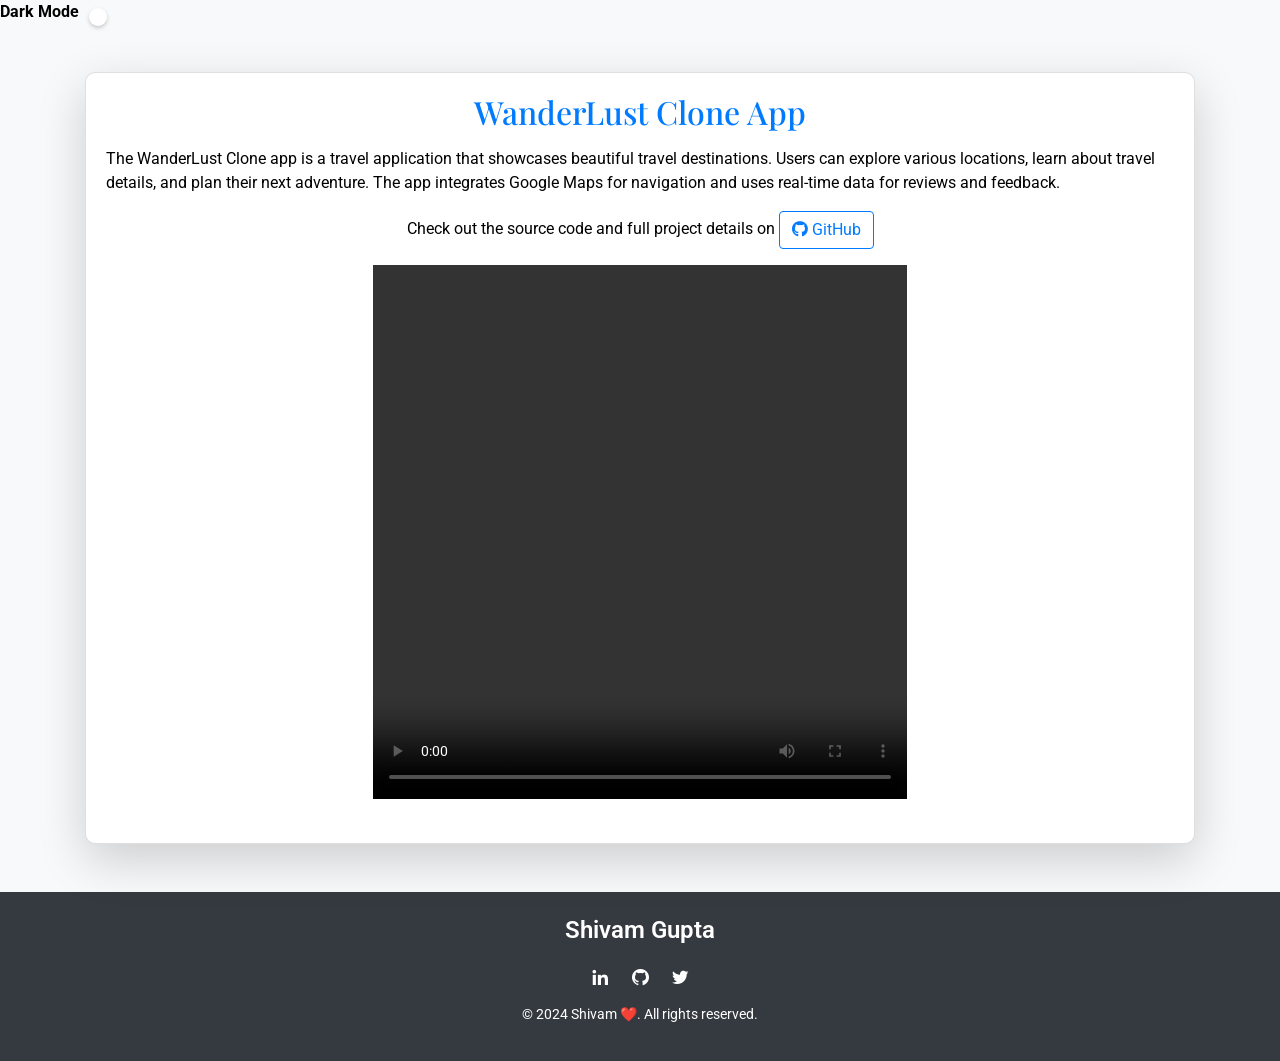
==== Backend/Wanderlust.html @ a657bff9 "initial font" ====
<!DOCTYPE html>
<html lang="en">
<head>
    <meta charset="UTF-8">
    <meta name="viewport" content="width=device-width, initial-scale=1.0">
    <title>WanderLust Clone App</title>
    <link href='https://cdn.jsdelivr.net/npm/boxicons@2.0.5/css/boxicons.min.css' rel='stylesheet'>
    <!-- Bootstrap CSS -->
    <link href="https://stackpath.bootstrapcdn.com/bootstrap/4.5.2/css/bootstrap.min.css" rel="stylesheet">
    <!-- Font Awesome for GitHub icon -->
    <link rel="stylesheet" href="https://cdnjs.cloudflare.com/ajax/libs/font-awesome/5.15.4/css/all.min.css">
    <link href="https://fonts.googleapis.com/css2?family=EB+Garamond:wght@400;500;600;700&display=swap" rel="stylesheet">
    <style>


@import url('https://fonts.googleapis.com/css2?family=Playfair+Display:wght@700&family=Roboto:wght@400&display=swap');


h1, h2, h3, h4, h5, h6 {
    font-family: 'Playfair Display', serif;
}

p {
    font-family: 'Roboto', sans-serif;
}
        body {
            background-color: #f8f9fa; /* Light mode background */
            color: #000; /* Light mode text color */
            transition: background-color 0.3s, color 0.3s; /* Smooth transition */
        }

        .dark-mode {
            background-color: #000000; /* Dark mode background */
            color: #fff; /* Dark mode text color */
        }

        .card {
            background-color: #fff; /* Light mode card background */
            color: #000; /* Light mode text */
            border-radius: 10px;
            box-shadow: 0 4px 12px rgba(0, 0, 0, 0.2);
            transition: background-color 0.3s, color 0.3s;
        }

        .dark-mode .card {
            background-color: #333; /* Dark mode card background */
            color: #fff; /* Dark mode text */
            box-shadow: 0 4px 12px rgba(255, 255, 255, 0.3);
        }

        .video-container {
            max-width: 50%; /* Set a smaller width for the video */
            margin: 0 auto; /* Center the video */
        }

        .footer {
            background-color: #343a40; /* Dark background to match Bootstrap */
            color: #fff; /* White text */
            padding: 20px 0;
        }

        .footer__title {
            font-size: 24px;
            font-weight: 600;
        }

        .footer__social a {
            color: #fff;
            font-size: 20px;
        }

        .footer__copy {
            margin-top: 10px;
            font-size: 14px;
        }

        /* Dark mode toggle styles */
        .toggle-container {
            display: flex;
            align-items: center;
            margin-bottom: 20px; /* Space between toggle and content */
        }

        .toggle-label {
            margin-right: 10px;
            font-weight: bold;
        }

        .slider {
            position: relative;
            width: 40px;
            height: 20px;
            background-color: #ccc;
            border-radius: 20px;
            cursor: pointer;
            transition: background-color 0.3s;
        }

        input[type="checkbox"] {
            display: none; /* Hide the checkbox */
        }

        input[type="checkbox"]:checked + .slider {
            background-color: #4caf50; /* Slider color when checked */
        }

        .slider:before {
            position: absolute;
            content: "";
            width: 18px;
            height: 18px;
            border-radius: 50%;
            background-color: white;
            transition: transform 0.3s;
            box-shadow: 0 2px 4px rgba(0, 0, 0, 0.2);
        }

        input[type="checkbox"]:checked + .slider:before {
            transform: translateX(20px); /* Move slider when checked */
        }
    </style>
</head>
<body>

    <!-- Dark Mode Toggle -->
    <div class="toggle-container text-center">
        <span class="toggle-label">Dark Mode</span>
        <label>
            <input type="checkbox" onchange="toggleDarkMode()" />
            <span class="slider"></span>
        </label>
    </div>

    <!-- WanderLust Clone App Content -->
    <div class="container mt-5">
        <div class="card shadow-lg">
            <div class="card-body">
                <h2 class="card-title text-center text-primary">WanderLust Clone App</h2>

                <p class="card-text mt-3">
                    The WanderLust Clone app is a travel application that showcases beautiful travel destinations. Users can explore various locations, learn about travel details, and plan their next adventure. The app integrates Google Maps for navigation and uses real-time data for reviews and feedback.
                </p>
                
                <!-- GitHub repository link -->
                <p class="text-center">
                    Check out the source code and full project details on 
                    <a href="https://github.com/ShivamGupta2003/wanderlust-project" target="_blank" class="btn btn-outline-primary">
                        <i class="fab fa-github"></i> GitHub
                    </a>
                </p>
                
                <!-- Video demo of the project -->
                <div class="video-container mb-4">
                    <div class="embed-responsive embed-responsive-1by1">
                        <video controls class="embed-responsive-item">
                            <source src="WanderLust.mp4" type="video/mp4">
                            Your browser does not support the video tag.
                        </video>
                    </div>
                </div>
            </div>
        </div>
    </div>

    <!-- Footer -->
    <footer class="footer text-center mt-5">
        <p class="footer__title">Shivam Gupta</p>
        <div class="footer__social">
            <a href="https://www.linkedin.com/in/shivam-gupta-a44114229/" class="footer__icon mx-2"><i class='bx bxl-linkedin'></i></a>
            <a href="https://github.com/ShivamGupta2003" class="footer__icon mx-2"><i class='bx bxl-github'></i></a>
            <a href="https://x.com/ShivamGupt23238" class="footer__icon mx-2"><i class='bx bxl-twitter'></i></a>
        </div>
        <p class="footer__copy">© 2024 Shivam ❤️. All rights reserved.</p>
    </footer>

    <!-- Bootstrap JS and dependencies -->
    <script src="https://code.jquery.com/jquery-3.5.1.slim.min.js"></script>
    <script src="https://cdn.jsdelivr.net/npm/bootstrap@4.5.2/dist/js/bootstrap.bundle.min.js"></script>

    <!-- Dark Mode Script -->
    <script>
        function toggleDarkMode() {
            document.body.classList.toggle('dark-mode');
            // Save dark mode preference in localStorage
            const isDarkMode = document.body.classList.contains('dark-mode');
            localStorage.setItem('darkMode', isDarkMode);
        }
    
        // Check localStorage for dark mode preference on page load
        window.onload = function() {
            // Check if a preference is saved in localStorage
            const storedPreference = localStorage.getItem('darkMode');
            
            if (storedPreference !== null) {
                // If a preference exists, use it
                const isDarkMode = storedPreference === 'true';
                if (isDarkMode) {
                    document.body.classList.add('dark-mode');
                    const checkbox = document.querySelector('input[type="checkbox"]');
                    if (checkbox) {
                        checkbox.checked = true;
                    }
                }
            } else {
                // Automatically apply dark mode based on user's system preference
                const prefersDarkScheme = window.matchMedia("(prefers-color-scheme: dark)").matches;
                if (prefersDarkScheme) {
                    document.body.classList.add('dark-mode');
                    localStorage.setItem('darkMode', true); // Save this preference
                    const checkbox = document.querySelector('input[type="checkbox"]');
                    if (checkbox) {
                        checkbox.checked = true;
                    }
                }
            }
        };
    </script>

</body>
</html>
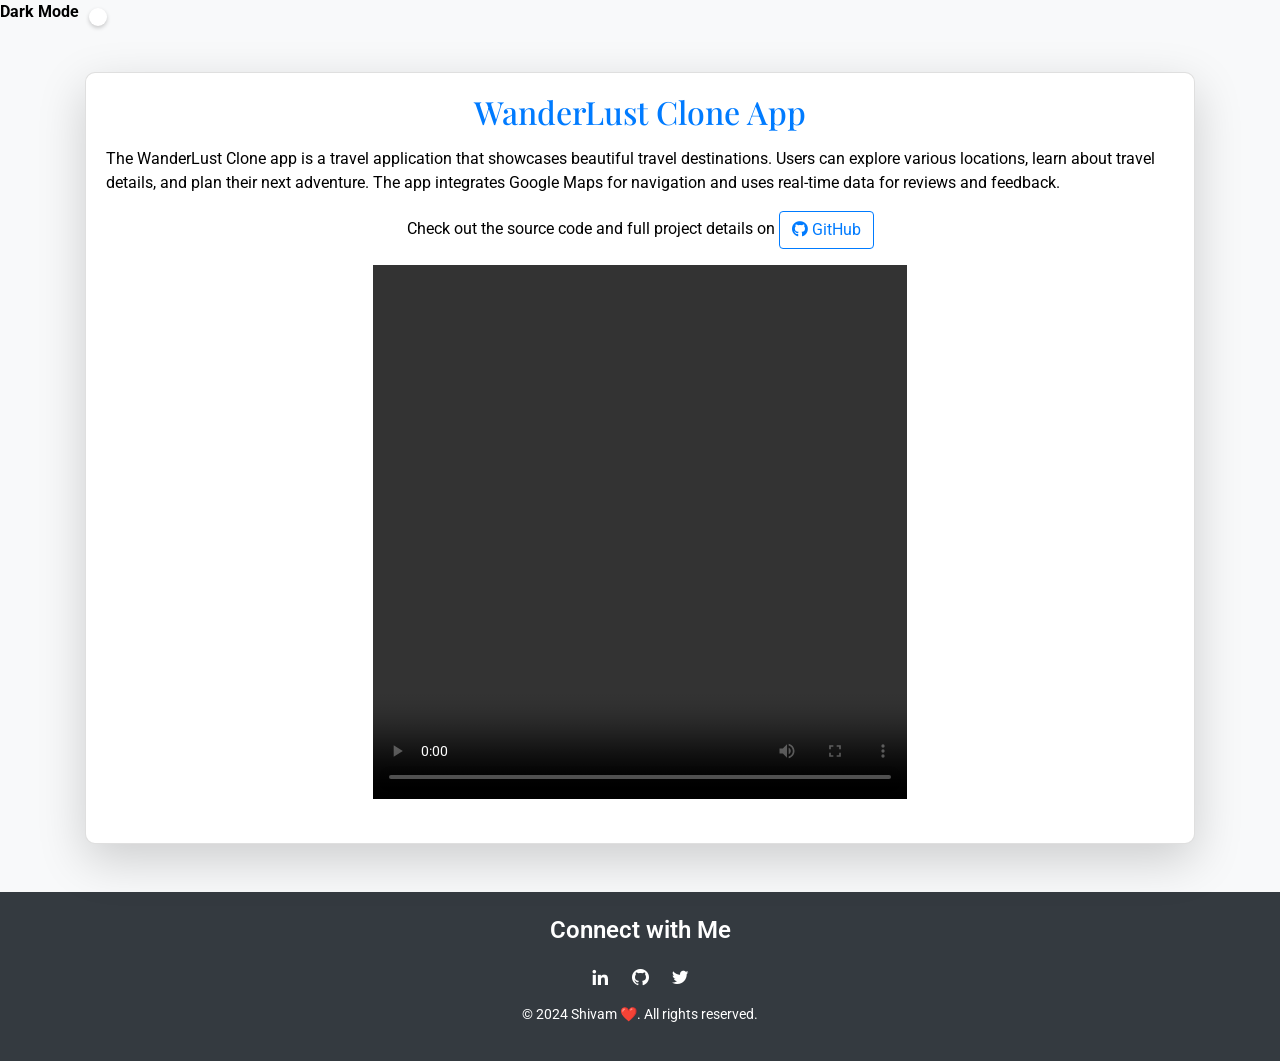
==== commit 77359b55: "initial t" ====
--- a/Backend/Wanderlust.html
+++ b/Backend/Wanderlust.html
@@ -164,7 +164,7 @@
 
     <!-- Footer -->
     <footer class="footer text-center mt-5">
-        <p class="footer__title">Shivam Gupta</p>
+        <p class="footer__title">Connect with Me</p>
         <div class="footer__social">
             <a href="https://www.linkedin.com/in/shivam-gupta-a44114229/" class="footer__icon mx-2"><i class='bx bxl-linkedin'></i></a>
             <a href="https://github.com/ShivamGupta2003" class="footer__icon mx-2"><i class='bx bxl-github'></i></a>
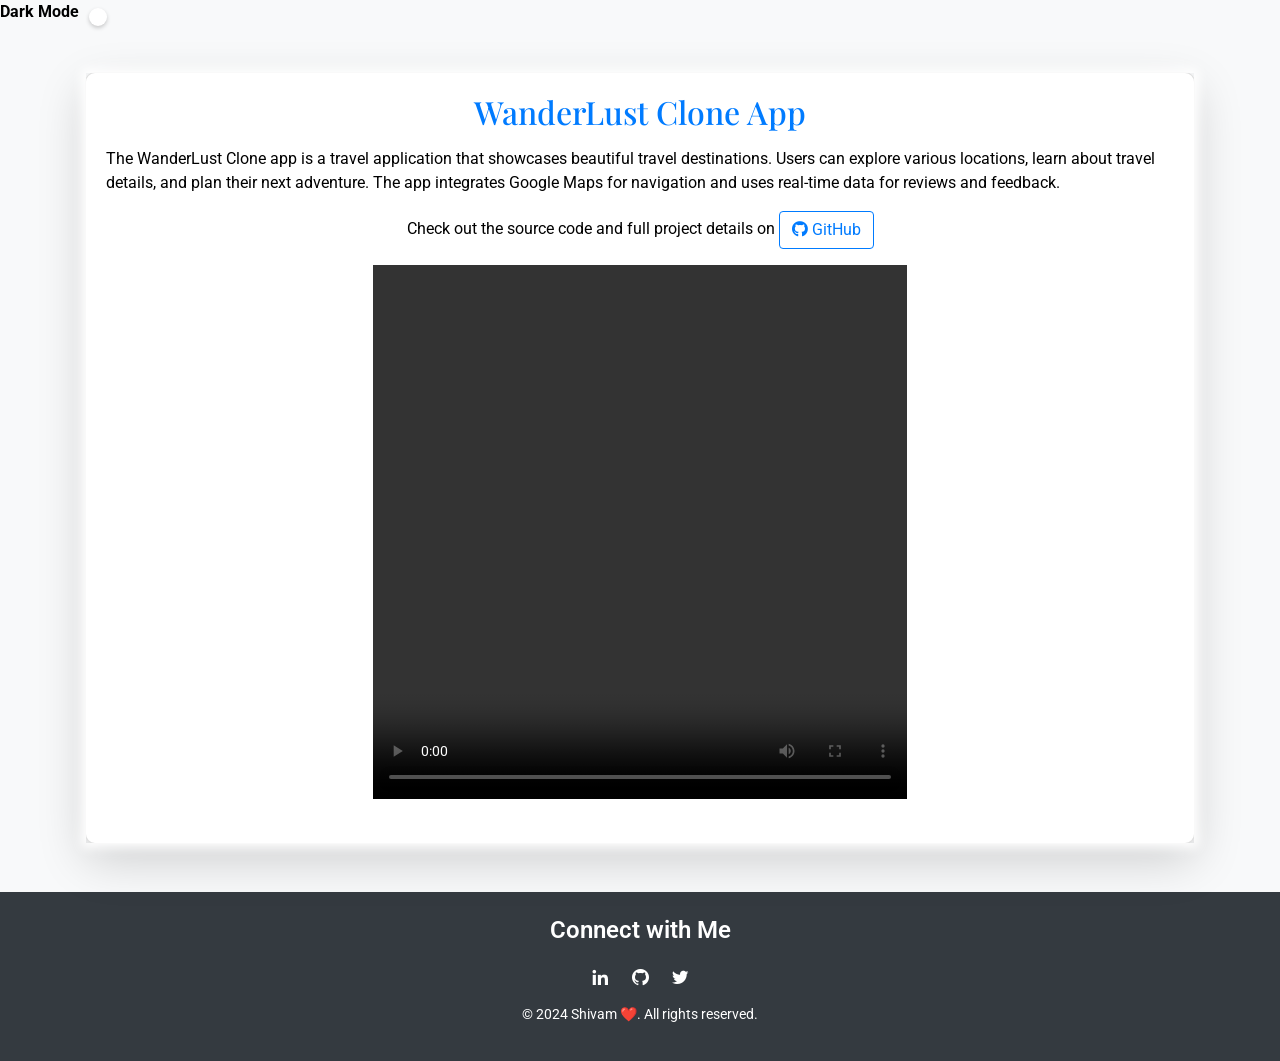
==== commit eaae9c09: "initial dark-mode" ====
--- a/Backend/Wanderlust.html
+++ b/Backend/Wanderlust.html
@@ -118,6 +118,12 @@
         input[type="checkbox"]:checked + .slider:before {
             transform: translateX(20px); /* Move slider when checked */
         }
+        .car-body{
+             box-shadow: 0 0 10px 5px white;
+         }
+         .ca-body{
+             box-shadow: 0 0 2px 3px white;
+         }
     </style>
 </head>
 <body>
@@ -134,7 +140,7 @@
     <!-- WanderLust Clone App Content -->
     <div class="container mt-5">
         <div class="card shadow-lg">
-            <div class="card-body">
+            <div class="card-body car-body">
                 <h2 class="card-title text-center text-primary">WanderLust Clone App</h2>
 
                 <p class="card-text mt-3">
@@ -151,7 +157,7 @@
                 
                 <!-- Video demo of the project -->
                 <div class="video-container mb-4">
-                    <div class="embed-responsive embed-responsive-1by1">
+                    <div class="embed-responsive embed-responsive-1by1  ca-body">
                         <video controls class="embed-responsive-item">
                             <source src="WanderLust.mp4" type="video/mp4">
                             Your browser does not support the video tag.
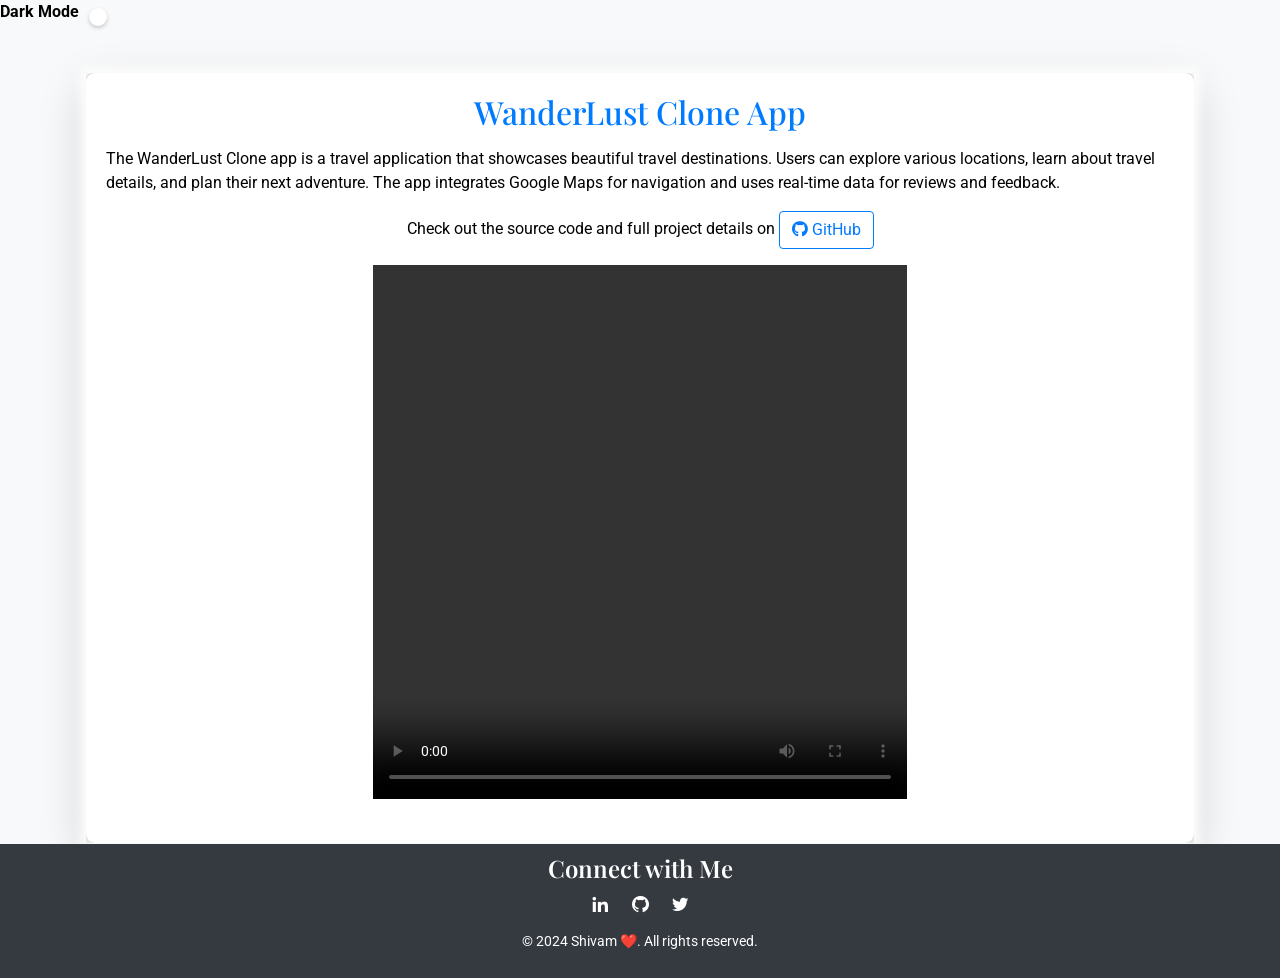
==== commit b85bf82c: "footer set" ====
--- a/Backend/Wanderlust.html
+++ b/Backend/Wanderlust.html
@@ -28,6 +28,16 @@
             color: #000; /* Light mode text color */
             transition: background-color 0.3s, color 0.3s; /* Smooth transition */
         }
+        html, body {
+    height: 100%; /* Make sure the body takes the full height */
+    margin: 0;
+    display: flex;
+    flex-direction: column;
+}
+
+.content {
+    flex: 1; /* Let content grow to take available space */
+}
 
         .dark-mode {
             background-color: #000000; /* Dark mode background */
@@ -56,8 +66,19 @@
         .footer {
             background-color: #343a40; /* Dark background to match Bootstrap */
             color: #fff; /* White text */
-            padding: 20px 0;
-        }
+            padding: 10px 0;
+            text-align: center;
+    width: 100%;
+    position: relative; /* Default non-sticky footer */
+    transition: position 0.3s;
+            
+        }
+        .footer.sticky {
+    position: absolute;
+    bottom: 0;
+    left: 0;
+    right: 0;
+}
 
         .footer__title {
             font-size: 24px;
@@ -127,6 +148,8 @@
     </style>
 </head>
 <body>
+
+    <div class="content">
 
     <!-- Dark Mode Toggle -->
     <div class="toggle-container text-center">
@@ -167,16 +190,18 @@
             </div>
         </div>
     </div>
-
-    <!-- Footer -->
-    <footer class="footer text-center mt-5">
-        <p class="footer__title">Connect with Me</p>
-        <div class="footer__social">
-            <a href="https://www.linkedin.com/in/shivam-gupta-a44114229/" class="footer__icon mx-2"><i class='bx bxl-linkedin'></i></a>
-            <a href="https://github.com/ShivamGupta2003" class="footer__icon mx-2"><i class='bx bxl-github'></i></a>
-            <a href="https://x.com/ShivamGupt23238" class="footer__icon mx-2"><i class='bx bxl-twitter'></i></a>
+    </div>
+
+    <footer class="footer text-center">
+        <div class="container">
+            <h2 class="footer__title">Connect with Me</h2>
+            <div class="footer__social">
+                <a href="https://www.linkedin.com/in/shivam-gupta-a44114229/" class="footer__icon mx-2"><i class='bx bxl-linkedin'></i></a>
+                <a href="https://github.com/ShivamGupta2003" class="footer__icon mx-2"><i class='bx bxl-github'></i></a>
+                <a href="https://x.com/ShivamGupt23238" class="footer__icon mx-2"><i class='bx bxl-twitter'></i></a>
+            </div>
+            <p class="footer__copy">© 2024 Shivam ❤️. All rights reserved.</p>
         </div>
-        <p class="footer__copy">© 2024 Shivam ❤️. All rights reserved.</p>
     </footer>
 
     <!-- Bootstrap JS and dependencies -->
@@ -185,6 +210,38 @@
 
     <!-- Dark Mode Script -->
     <script>
+
+
+
+//   for resposive of footer 
+
+window.onload = function() {
+    checkFooterPosition();
+};
+
+window.onresize = function() {
+    checkFooterPosition();
+};
+
+function checkFooterPosition() {
+    const body = document.body;
+    const html = document.documentElement;
+    const contentHeight = body.scrollHeight; // Total content height
+    const viewHeight = window.innerHeight; // Viewport height
+
+    const footer = document.querySelector('.footer');
+
+    if (contentHeight < viewHeight) {
+        // If content is shorter than viewport, make the footer sticky
+        footer.classList.add('sticky');
+    } else {
+        // Otherwise, remove sticky behavior
+        footer.classList.remove('sticky');
+    }
+}
+
+
+// >>>>>>>>>>>>>>>>>
         function toggleDarkMode() {
             document.body.classList.toggle('dark-mode');
             // Save dark mode preference in localStorage
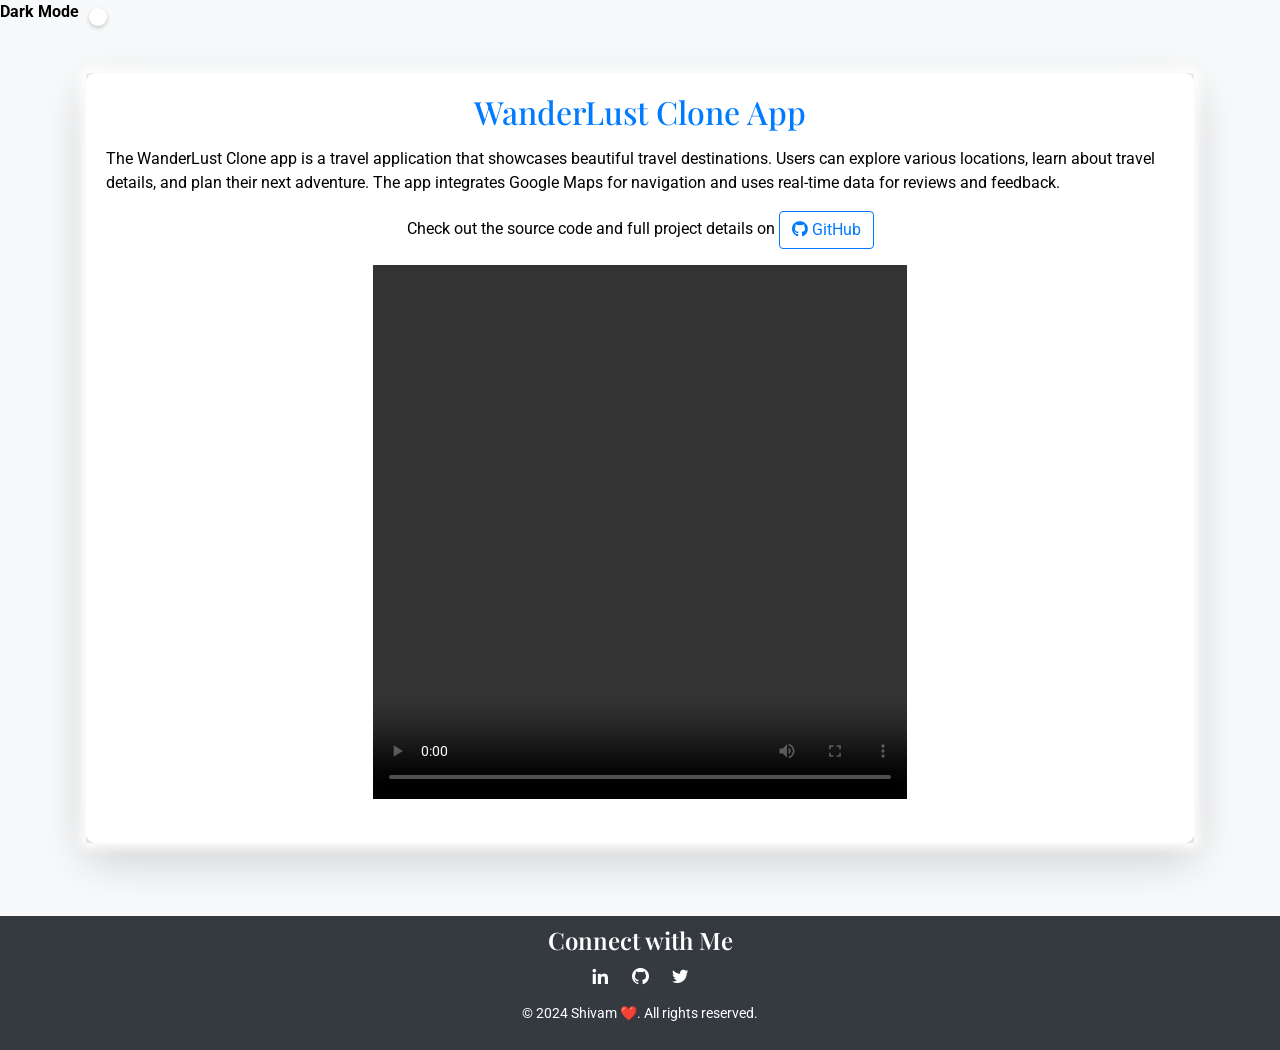
==== commit 5b26dd3e: "fott" ====
--- a/Backend/Wanderlust.html
+++ b/Backend/Wanderlust.html
@@ -192,6 +192,9 @@
     </div>
     </div>
 
+    <br>
+    <br>
+    <br>
     <footer class="footer text-center">
         <div class="container">
             <h2 class="footer__title">Connect with Me</h2>
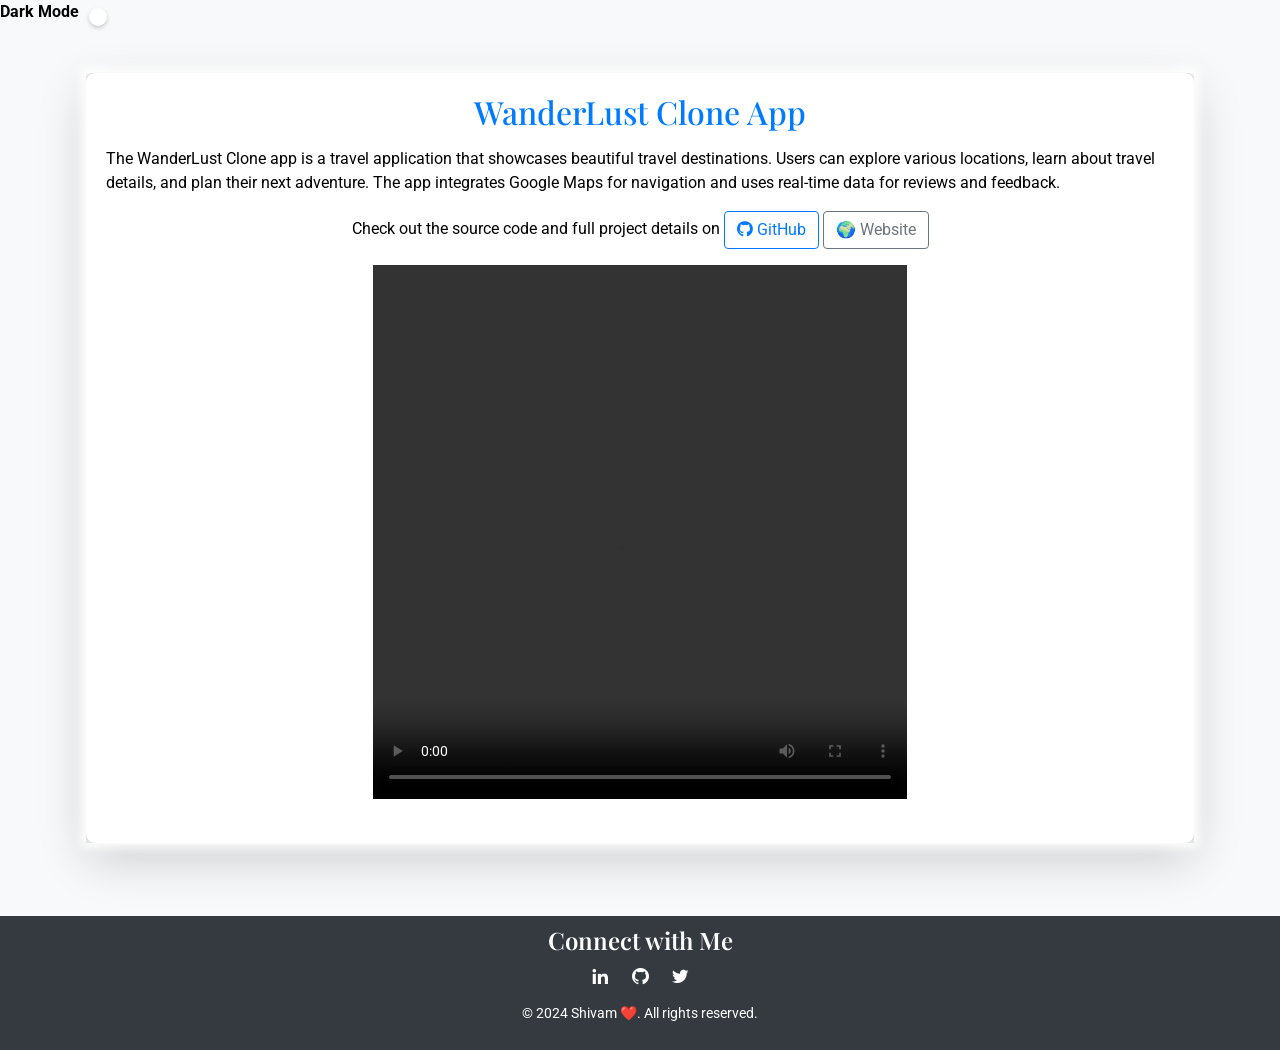
==== commit 4e39c053: "website link" ====
--- a/Backend/Wanderlust.html
+++ b/Backend/Wanderlust.html
@@ -176,6 +176,10 @@
                     <a href="https://github.com/ShivamGupta2003/wanderlust-project" target="_blank" class="btn btn-outline-primary">
                         <i class="fab fa-github"></i> GitHub
                     </a>
+                    <a href="https://github.com/ShivamGupta2003/wanderlust-project" target="_blank" class="btn btn-outline-secondary">
+                        🌍  Website
+                    </a>
+
                 </p>
                 
                 <!-- Video demo of the project -->
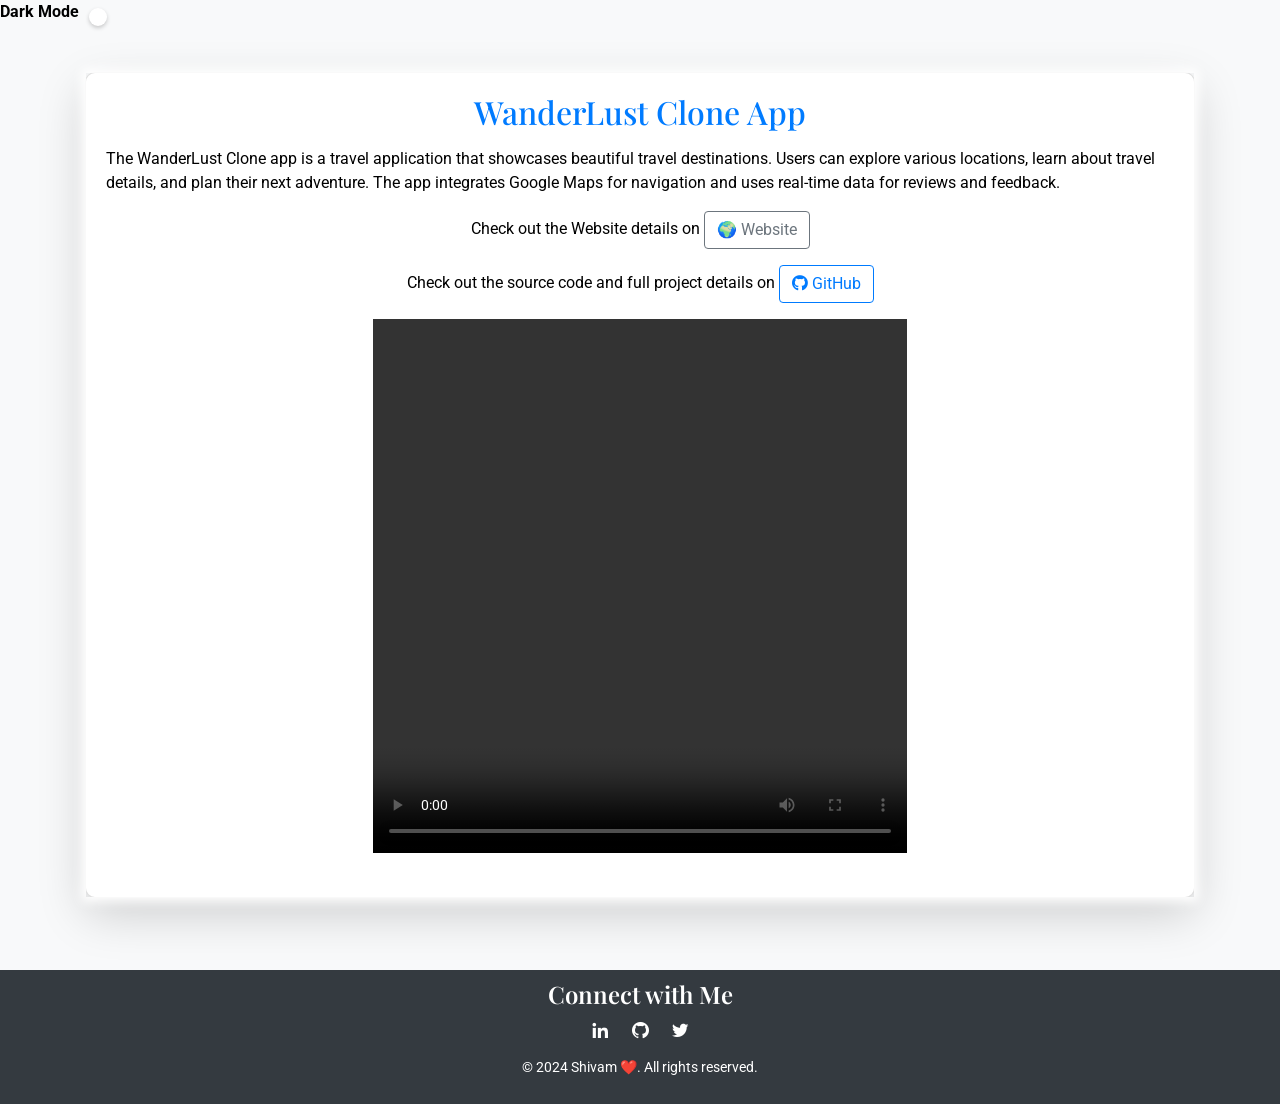
==== commit 8f9ceb12: "websit" ====
--- a/Backend/Wanderlust.html
+++ b/Backend/Wanderlust.html
@@ -171,17 +171,26 @@
                 </p>
                 
                 <!-- GitHub repository link -->
+
+                <p class="text-center">
+                    Check out the Website  details on 
+                 
+                 
+                    <a href="https://github.com/ShivamGupta2003/wanderlust-project" target="_blank" class="btn btn-outline-secondary">
+                        🌍  Website
+                    </a>
+
+                </p>
                 <p class="text-center">
                     Check out the source code and full project details on 
                     <a href="https://github.com/ShivamGupta2003/wanderlust-project" target="_blank" class="btn btn-outline-primary">
                         <i class="fab fa-github"></i> GitHub
                     </a>
-                    <a href="https://github.com/ShivamGupta2003/wanderlust-project" target="_blank" class="btn btn-outline-secondary">
-                        🌍  Website
-                    </a>
+                 
+                   
 
                 </p>
-                
+              
                 <!-- Video demo of the project -->
                 <div class="video-container mb-4">
                     <div class="embed-responsive embed-responsive-1by1  ca-body">
